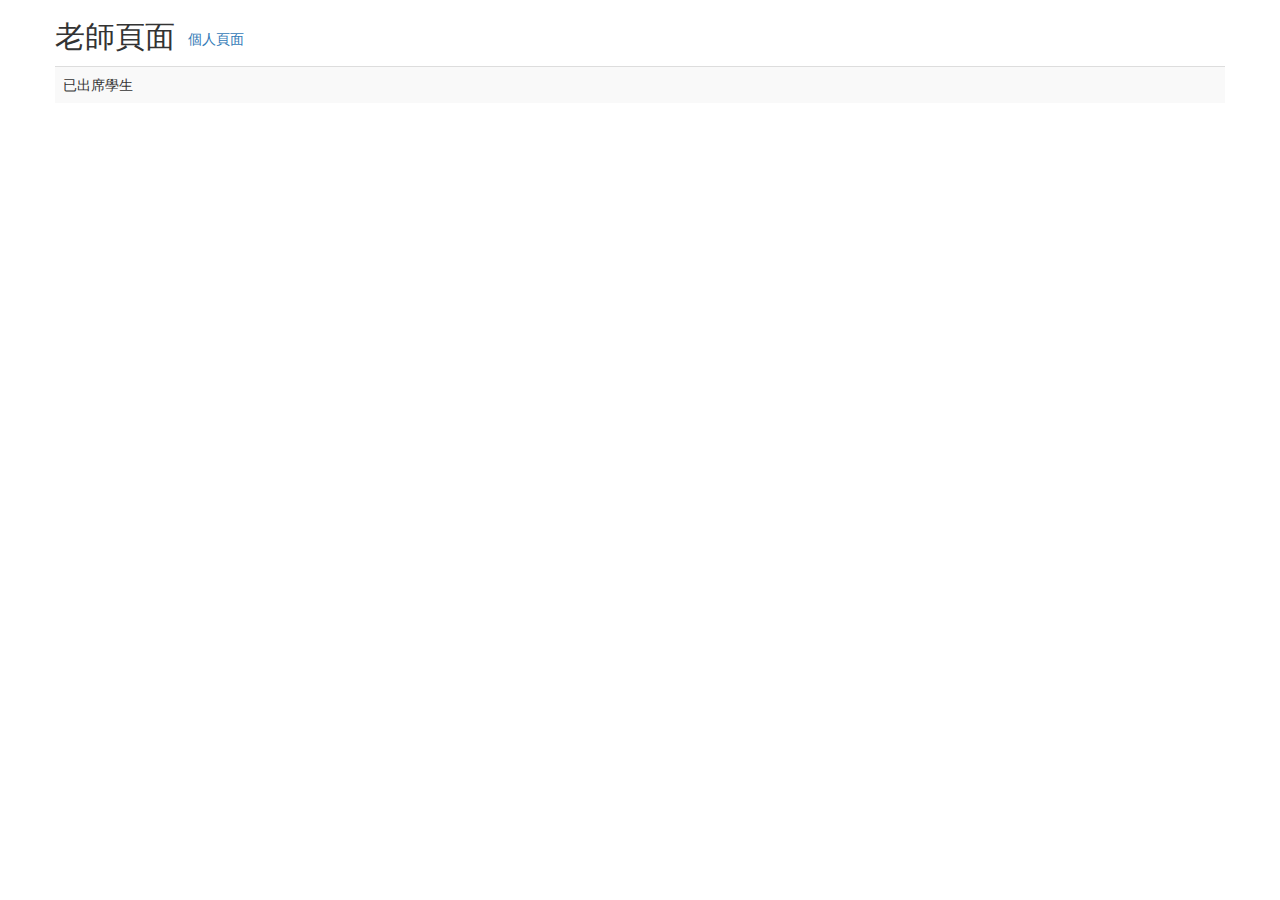
==== 6/attendantList.html @ 86133297 "1" ====
<!doctype html>
<head>
  <meta charset="utf-8">
  <title>老師頁面</title>
  <meta name="viewport" content="width=device-width">
  <script type="text/javascript" src="http://ajax.googleapis.com/ajax/libs/jquery/1.7.2/jquery.min.js"></script>
  <script type="text/javascript" src="http://www.parsecdn.com/js/parse-1.4.2.min.js"></script>
  <link rel="stylesheet" href="https://maxcdn.bootstrapcdn.com/bootstrap/3.3.4/css/bootstrap.min.css">
  <link rel="stylesheet" href="css/css.css">

  <!--引入初始化 Parse 的 js 檔案-->
  <script type="text/javascript" src="js/key.js"></script>
  <script  type="text/javascript">
    $(document).ready(function(){
      console.log('document ready');
      /* 要判斷使用者角色，避免不應該看到的人進到此頁面 */
        // 提示 1 : 將非老師的角色轉址到 index 頁面
        // 提示 2 : 將未登入的使用者轉指導 logIn 頁面

      /* 請閱讀完 html 後在這裡填入送出表單後需要執行的程式碼 */
        // 提示 1 : 挑選符合條件的使用者
        //         可參考https://parse.com/docs/js/guide#queries-query-constraints
        // 提示 2 : 可使用 jqeury 中的 append 方法將資料顯示在<table id="table">中

      /* 結束*/
    }); // end of document ready
  </script>
</head>

<body>
  <div class="container">
    <div class="row">
      <h2>老師頁面<a href="index.html" class="btn">個人頁面</a></h2>
    </div>
  </div>
  <div class="container">
    <div class="row">
      <table id="table" class="table table-striped">
        <tr>
          <td>已出席學生</td>
        </tr>
      </table>
    </div>
  </div>
</body>
</html>
---- 6/css/css.css ----
.favorite{
  display : none ;
}

legend {
  margin:auto ;
  text-align: center;
  padding-top: 30px;
  margin-bottom: 30px ;
  border: none;
}
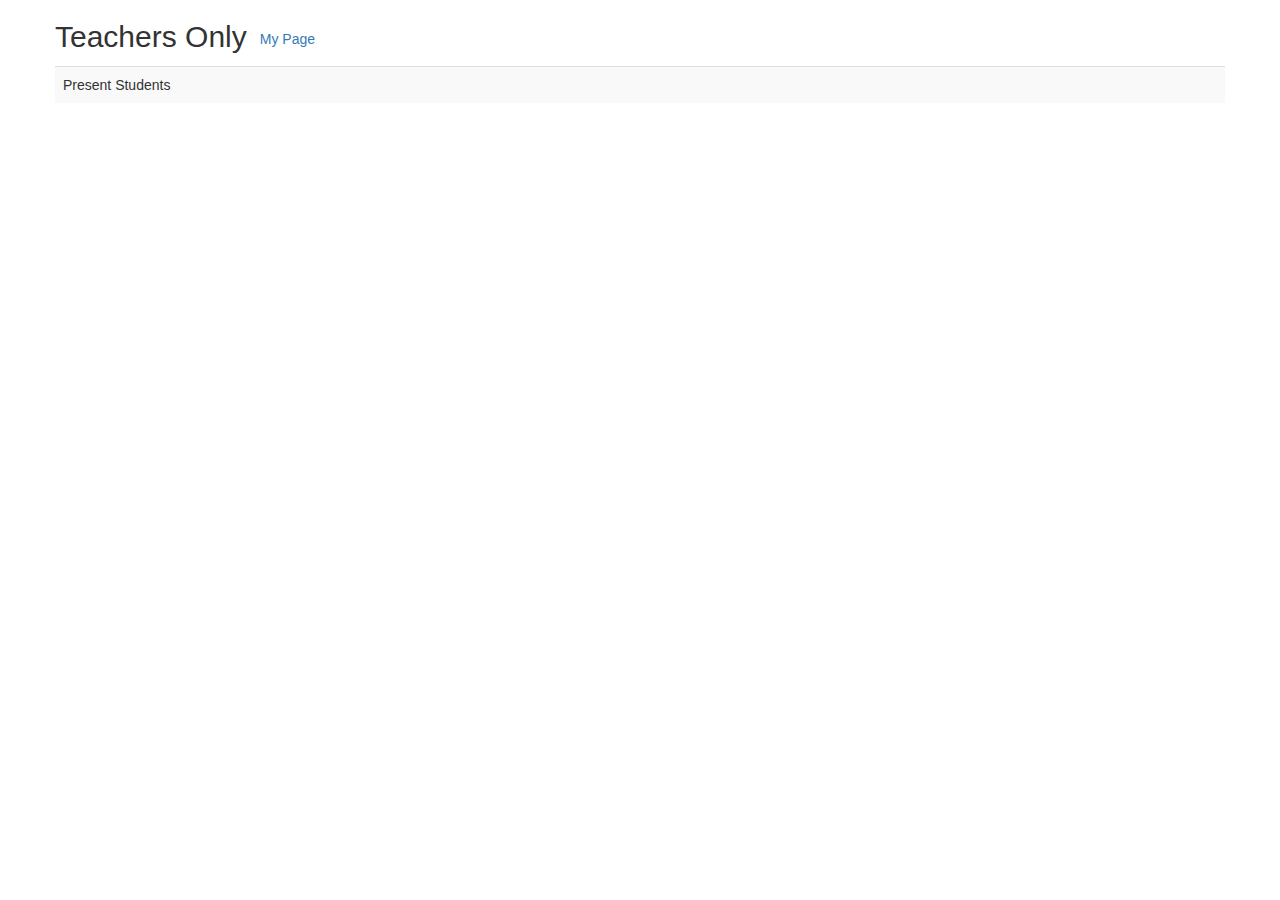
==== commit 40b1a93c: "k" ====
--- a/6/attendantList.html
+++ b/6/attendantList.html
@@ -13,16 +13,34 @@
   <script  type="text/javascript">
     $(document).ready(function(){
       console.log('document ready');
-      /* 要判斷使用者角色，避免不應該看到的人進到此頁面 */
-        // 提示 1 : 將非老師的角色轉址到 index 頁面
-        // 提示 2 : 將未登入的使用者轉指導 logIn 頁面
 
+      if(currentUser.get("role") == "student") {
+        alert('You cannot access this page');
+        window.location = 'index.html';
+        return null;
+      }else if(currentUser === null) {
+        alert("Please log in first!");
+        window.location = 'logIn.html';
+      }
       /* 請閱讀完 html 後在這裡填入送出表單後需要執行的程式碼 */
         // 提示 1 : 挑選符合條件的使用者
         //         可參考https://parse.com/docs/js/guide#queries-query-constraints
         // 提示 2 : 可使用 jqeury 中的 append 方法將資料顯示在<table id="table">中
-
-      /* 結束*/
+     var user = Parse.Object.extend("User");
+      var attend = new Parse.Query(user);
+      attend.equalTo("come", true);
+      attend.find({
+        success : function(Array){
+          console.log('result', Array);
+          for(var i = 0 ; i < Array.length ; i++){
+            var list = '<tr><td>' + Array[i].get('username') + '</td></tr>';
+            $('#table').append(list);
+          }
+        },
+        error : function(error){
+          console.log(error);
+          alert("404!!!!!!"+error.message);
+        }
     }); // end of document ready
   </script>
 </head>
@@ -30,14 +48,14 @@
 <body>
   <div class="container">
     <div class="row">
-      <h2>老師頁面<a href="index.html" class="btn">個人頁面</a></h2>
+      <h2>Teachers Only<a href="index.html" class="btn">My Page</a></h2>
     </div>
   </div>
   <div class="container">
     <div class="row">
       <table id="table" class="table table-striped">
         <tr>
-          <td>已出席學生</td>
+          <td>Present Students</td>
         </tr>
       </table>
     </div>
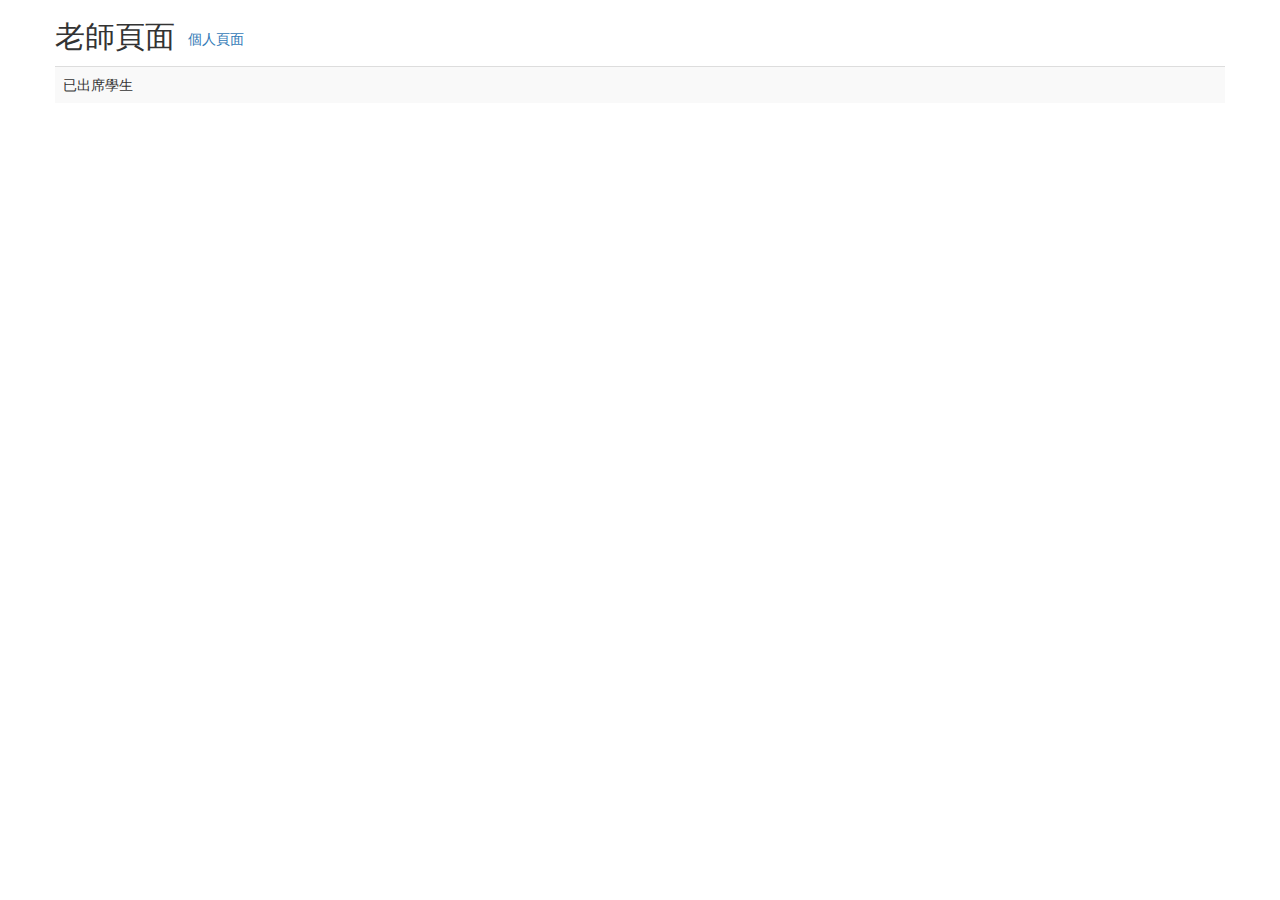
==== commit 862baa9e: "p" ====
--- a/6/attendantList.html
+++ b/6/attendantList.html
@@ -13,21 +13,19 @@
   <script  type="text/javascript">
     $(document).ready(function(){
       console.log('document ready');
-
-      if(currentUser.get("role") == "student") {
-        alert('You cannot access this page');
+      var currentUser = Parse.User.current();
+      if(!currentUser){
+        alert("您尚未登入, 轉至登入頁面");
+        window.location = 'logIn.html';
+        return null;
+      }
+      else if(currentUser.get("role") != "teacher"){
+        alert("此頁面限老師瀏覽");
         window.location = 'index.html';
         return null;
-      }else if(currentUser === null) {
-        alert("Please log in first!");
-        window.location = 'logIn.html';
       }
-      /* 請閱讀完 html 後在這裡填入送出表單後需要執行的程式碼 */
-        // 提示 1 : 挑選符合條件的使用者
-        //         可參考https://parse.com/docs/js/guide#queries-query-constraints
-        // 提示 2 : 可使用 jqeury 中的 append 方法將資料顯示在<table id="table">中
-     var user = Parse.Object.extend("User");
-      var attend = new Parse.Query(user);
+      var WebUser = Parse.Object.extend("User");
+      var attend = new Parse.Query(WebUser);
       attend.equalTo("come", true);
       attend.find({
         success : function(Array){
@@ -39,8 +37,19 @@
         },
         error : function(error){
           console.log(error);
-          alert("404!!!!!!"+error.message);
+          alert(error.message);
         }
+      });
+      /* 要判斷使用者角色，避免不應該看到的人進到此頁面 */
+        // 提示 1 : 將非老師的角色轉址到 index 頁面
+        // 提示 2 : 將未登入的使用者轉指導 logIn 頁面
+
+      /* 請閱讀完 html 後在這裡填入送出表單後需要執行的程式碼 */
+        // 提示 1 : 挑選符合條件的使用者
+        //         可參考https://parse.com/docs/js/guide#queries-query-constraints
+        // 提示 2 : 可使用 jqeury 中的 append 方法將資料顯示在<table id="table">中
+
+      /* 結束*/
     }); // end of document ready
   </script>
 </head>
@@ -48,14 +57,14 @@
 <body>
   <div class="container">
     <div class="row">
-      <h2>Teachers Only<a href="index.html" class="btn">My Page</a></h2>
+      <h2>老師頁面<a href="index.html" class="btn">個人頁面</a></h2>
     </div>
   </div>
   <div class="container">
     <div class="row">
       <table id="table" class="table table-striped">
         <tr>
-          <td>Present Students</td>
+          <td>已出席學生</td>
         </tr>
       </table>
     </div>
